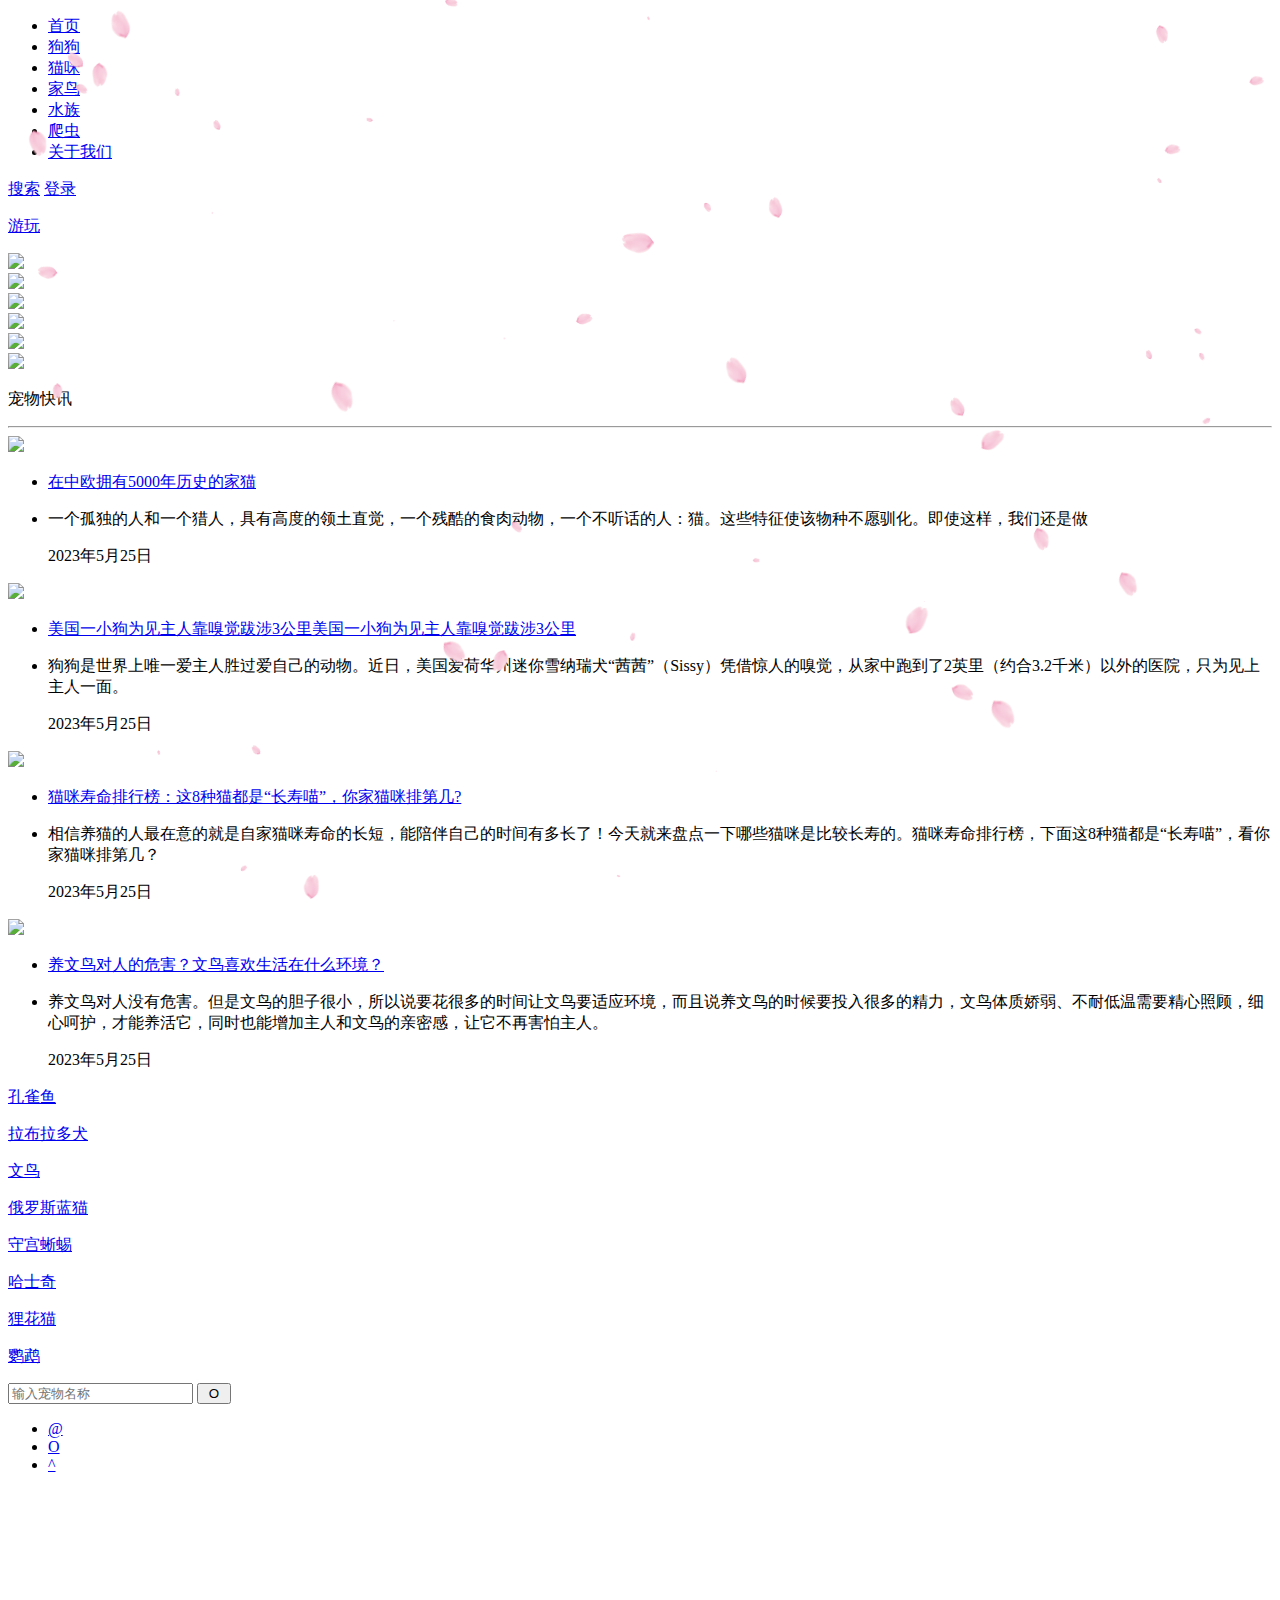
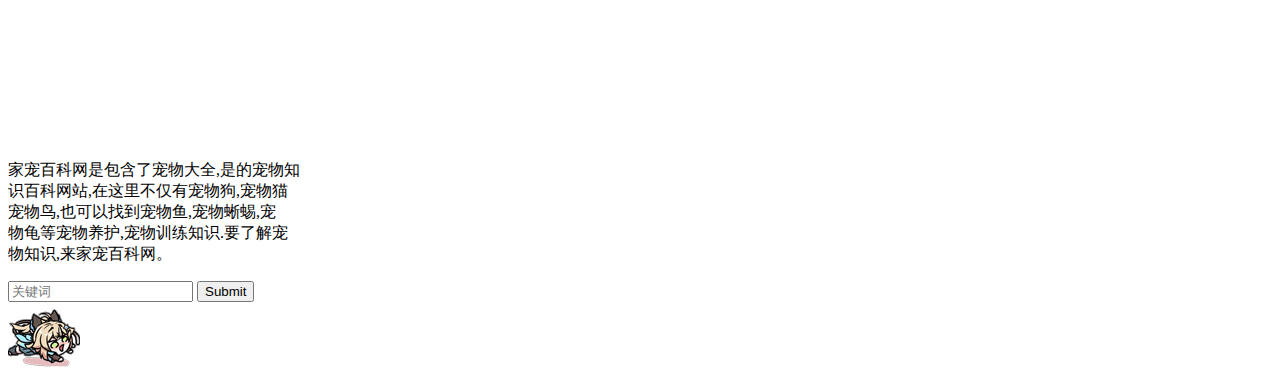
==== index.html @ 3b634424 "none" ====
<!DOCTYPE html>
<html>
	<head>
		<meta charset="utf-8" />
		<title>家宠百科</title>
		<meta name="viewport" content="width=device-width,initial-scale=1,minimum-scale=1,maximum-scale=1,user-scalable=yes" />
		<!-- <script src="./js/sty.js"></script> -->
                <link rel="icon" href="https://cdn.staticaly.com/gh/ChenMouNou/Web@main/img/Keqing.png">  
		<link rel="stylesheet" href="https://cdn.staticaly.com/gh/ChenMouNou/Web@main/css/index.css" type="text/css"/ class="o">
		<link rel="stylesheet" href="https://cdn1.tianli0.top/gh/linjiangyu2/halo/cdn/bak/APlayer.min.css"/ type="text/css"/ class="o">
		<script src="https://cdn1.tianli0.top/gh/linjiangyu2/halo/cdn/bak/APlayer.min.js"></script>
                <link href="https://cdn1.tianli0.top/gh/linjiangyu2/halo/sakana.css" rel="stylesheet">
		<script src="https://cdn1.tianli0.top/gh/linjiangyu2/halo/cdn/bak/Meting.min.js"></script>
		<script type="text/javascript" src="https://cdn.staticaly.com/gh/ChenMouNou/Web@main/js/sweetalert.min.js"></script>
		<script type="text/javascript" src="https://cdn.staticaly.com/gh/ChenMouNou/Web@main/js/Meting.min.js"></script>
		<script src="https://cdn.bootcss.com/jquery/3.4.1/jquery.min.js"></script>
		<script src="https://cdn.bootcss.com/jquery.pjax/2.0.1/jquery.pjax.min.js"></script>
		<script>
		 $(document).pjax('a[target!=_blank]', '#container', {fragment:'#container', timeout:8000})
		</script>
		<meting-js
		            server="netease"
		            type="playlist"
		            id="8171299613"
		            fixed="true"
		            mini="true"
		            order="random"
		            loop="all"
		            preload="auto"
		            volume="0.1"
		            autoplay="true"
		            list-folded="false">
		</meting-js>
	</head>
	<body id="h">
		<!--网页头部<header></header>
			底部信息<footer></footer>
			导航<nav></nav>
			文章<article></article> 
			侧边栏<aside></aside>
			时间标签<time></time>
			
				h1:网站大标题
			　　h2:网站副标题
			　　h3:网站分类目录
			　　h4:网站的文章分类
			　　h5:文章标注
			　　h6:tag标签
			-->
		<header>
			<div class="hb">
			<div class="headbox">
				<div class="logo"></div><!-- logo图片 -->
				<div class="tag"><!-- 标签分类 -->
					<ul>
						<li><a href="index.html">首页</a></li>
						<li><a href="dog.html">狗狗</a></li>
						<li><a href="cat.html">猫咪</a></li>
						<li><a href="bird.html">家鸟</a></li>
						<li><a href="water.html">水族</a></li>
						<li><a href="reptile.html">爬虫</a></li>
						<li><a href="we.html">关于我们</a></li>
					</ul> 
					<!-- <input type="search" placeholder="输入"/> -->
				</div>
				<div class="person"><!-- 小功能区 -->
					<span onmouseover="l()" class="serch"><a href="#">搜索</a></span><!-- 搜索按钮 -->
					<span onmouseover="l()"><a href="dl.html">登录</a></span><!-- 登录按钮 -->
					<span onmouseover="l()" class="p" style="nav-index: "1";" onmouseup="op()"></span><!-- 换色按钮 -->
				</div>
			</div><!-- 顶部标签栏 -->
			</div>
		</header>
<script>
	swal({
	  title: "广建包点组",
	  text: "请于网络畅通的时候访问",
	  icon: "success",
	  button: "OK",
	});
</script>
<div>
    <a href="./els.html">
        <p id="footls2">游玩</p>
        <img src="https://cdn.staticaly.com/gh/ChenMouNou/Web@main/img/俄罗斯方块3.png" width="4%" id="footls1">
    </a>
</div> 
		<nav><!-- 图片通栏 -->
			<div class="nav">
				<div class="navimg">
					<div class="navimgm">
					<div class="navimgms"><img src="https://cdn.staticaly.com/gh/ChenMouNou/Web@main/img/dog.jpg"></div>
					<div class="navimgms"><img src="https://cdn.staticaly.com/gh/ChenMouNou/Web@main/img/cat.jpg"></div>
					<div class="navimgms"><img src="https://cdn.staticaly.com/gh/ChenMouNou/Web@main/img/water.jpg"></div>
					<div class="navimgms"><img src="https://cdn.staticaly.com/gh/ChenMouNou/Web@main/img/bird.jpg"></div>
					<div class="navimgms"><img src="https://cdn.staticaly.com/gh/ChenMouNou/Web@main/img/reptile.jpg"></div>
				</div>
				</div>
			</div>
		</nav>
		
		<section>
			<div class="middlebox clearfix">
			<div class="contentbox">
				<div class="textboxl">
					<p>宠物快讯</p>
					<hr />
					<div class="textboxlbox">
						<div>
							<img src="https://cdn.staticaly.com/gh/ChenMouNou/Web@main/img/cat1.jpg" />
							<div class="boxtext">
								<ul>
									<li><a href="javascript:;">在中欧拥有5000年历史的家猫</a></li>
									<li><p>一个孤独的人和一个猎人，具有高度的领土直觉，一个残酷的食肉动物，一个不听话的人：猫。这些特征使该物种不愿驯化。即使这样，我们还是做</p></li>
									<div>2023年5月25日</div>
								</ul>
							</div>
						</div>
						<div>
							<img src="https://cdn.staticaly.com/gh/ChenMouNou/Web@main/img/dog1.jpg" />
							<div class="boxtext">
								<ul>
									<li><a href="javascript:;">美国一小狗为见主人靠嗅觉跋涉3公里美国一小狗为见主人靠嗅觉跋涉3公里</a></li>
									<li><p>狗狗是世界上唯一爱主人胜过爱自己的动物。近日，美国爱荷华州迷你雪纳瑞犬“茜茜”（Sissy）凭借惊人的嗅觉，从家中跑到了2英里（约合3.2千米）以外的医院，只为见上主人一面。</p></li>
									<div>2023年5月25日</div>
								</ul>
							</div>
						</div>
						<div>
							<img src="https://cdn.staticaly.com/gh/ChenMouNou/Web@main/img/cat2.jpg" />
							<div class="boxtext">
								<ul>
									<li><a href="javascript:;">猫咪寿命排行榜：这8种猫都是“长寿喵”，你家猫咪排第几?</a></li>
									<li><p>相信养猫的人最在意的就是自家猫咪寿命的长短，能陪伴自己的时间有多长了！今天就来盘点一下哪些猫咪是比较长寿的。猫咪寿命排行榜，下面这8种猫都是“长寿喵”，看你家猫咪排第几？</p></li>
									<div>2023年5月25日</div>
								</ul>
							</div>
						</div>
						<div>
							<img src="https://cdn.staticaly.com/gh/ChenMouNou/Web@main/img/bird1.jpg" />
							<div class="boxtext">
								<ul>
									<li><a href="javascript:;">养文鸟对人的危害？文鸟喜欢生活在什么环境？</a></li>
									<li><p>养文鸟对人没有危害。但是文鸟的胆子很小，所以说要花很多的时间让文鸟要适应环境，而且说养文鸟的时候要投入很多的精力，文鸟体质娇弱、不耐低温需要精心照顾，细心呵护，才能养活它，同时也能增加主人和文鸟的亲密感，让它不再害怕主人。</p></li>
									<div>2023年5月25日</div>
								</ul>
							</div>
						</div>
					</div>
				</div>
				
				<div class="textboxr">
					<div class="bqbox">
					<div class="biaoq">
						<a href="javascript:;"><p>孔雀鱼</p></a>
						<a href="javascript:;"><p>拉布拉多犬</p></a>
						<a href="javascript:;"><p>文鸟</p></a>
						<a href="javascript:;"><p>俄罗斯蓝猫</p></a>
						<a href="javascript:;"><p>守宫蜥蜴</p></a>
						<a href="javascript:;"><p>哈士奇</p></a>
						<a href="javascript:;"><p>狸花猫</p></a>
						<a href="javascript:;"><p>鹦鹉</p></a>
					</div>
						<input type="text" class="serchbox" placeholder="输入宠物名称"/>
						<input type="button"  value=" O " onclick="sendComment()"/>
					</div>
				</div>
			</div>
			</div>
		</section>
		
		<aside>
			<div class="aside">
				<ul>
					<li><a href="dl.html">@</a></li>
					<li><a href="javascript:;" class="move" title="移动端">O</a></li>
					<li><a href="#" title="顶部 ">^</a></li>
				</ul>
			</div>
		</aside>
		<canvas id="paul" width="280" height="250"></canvas>
		<script src="https://cdn1.tianli0.top/gh/linjiangyu2/halo/sakana.js"></script>
		<script src="https://cdn1.tianli0.top/gh/journey-ad/live2d_src/src/lib/live2d.min.js"></script>
		<script>loadlive2d('paul', './mikoto/mikoto.model.json');</script>
		<div id="content" class="mw-body" role="main">
		<script src="https://cdn.staticaly.com/gh/ChenMouNou/Web@main/js/L2Dwidget.min.js"></script>
		<script>
		    L2Dwidget.init({
		        "model": {
		            // "jsonPath": "./mikoto/mikoto.model.json",	//御坂美琴
					// "jsonPath": "./kurumi/model.json",			//狂三
					"jsonPath": "./sagiri/model.json",				//和泉纱雾
		            "scale": 1
		        },
		        "display": {
		            "position": "left",
		            "width": 75,
		            "height": 150,
		            "hOffset": 80,
		            "vOffset": -20
		        },
		        "mobile": {
		            "show": true,
		            "scale": 0.5
		        },
		        "react": {
		            "opacityDefault": 0.7,
		            "opacityOnHover": 0.2
		        }
		    });
		</script>
		<footer>
			<div class="footerbox">
				<div class="flogo"></div>
				<p class="logox">
					家宠百科网是包含了宠物大全,是的宠物知</br>
					识百科网站,在这里不仅有宠物狗,宠物猫</br>
					宠物鸟,也可以找到宠物鱼,宠物蜥蜴,宠</br>
					物龟等宠物养护,宠物训练知识.要了解宠</br>
					物知识,来家宠百科网。</br>
				</p>
				<input type="text" class="logos" name="s" placeholder="关键词">
				<input type="submit" placeholder="搜索" class="logos1"/>
			</div>
		</footer>
		
		<img src="img/g.gif" class="gif"/> 
                <script>
    let stop, staticx;
    const img = new Image();
    img.src = "[data-uri]";

    function Sakura(x, y, s, r, fn) {
        this.x = x;
        this.y = y;
        this.s = s;
        this.r = r;
        this.fn = fn;
    }

    Sakura.prototype.draw = function (cxt) {
        cxt.save();
        const xc = 40 * this.s / 4;
        cxt.translate(this.x, this.y);
        cxt.rotate(this.r);
        cxt.drawImage(img, 0, 0, 40 * this.s, 40 * this.s)
        cxt.restore();
    }

    Sakura.prototype.update = function () {
        this.x = this.fn.x(this.x, this.y);
        this.y = this.fn.y(this.y, this.y);
        this.r = this.fn.r(this.r);
        if (this.x > window.innerWidth || this.x < 0 || this.y > window.innerHeight || this.y < 0) {
            this.r = getRandom('fnr');
            if (Math.random() > 0.4) {
                this.x = getRandom('x');
                this.y = 0;
                this.s = getRandom('s');
                this.r = getRandom('r');
            } else {
                this.x = window.innerWidth;
                this.y = getRandom('y');
                this.s = getRandom('s');
                this.r = getRandom('r');
            }
        }
    }

    SakuraList = function () {
        this.list = [];
    }
    SakuraList.prototype.push = function (sakura) {
        this.list.push(sakura);
    }
    SakuraList.prototype.update = function () {
        let i = 0, len = this.list.length;
        for (; i < len; i++) {
            this.list[i].update();
        }
    }
    SakuraList.prototype.draw = function (cxt) {
        let i = 0, len = this.list.length;
        for (; i < len; i++) {
            this.list[i].draw(cxt);
        }
    }
    SakuraList.prototype.get = function (i) {
        return this.list[i];
    }
    SakuraList.prototype.size = function () {
        return this.list.length;
    }

    function getRandom(option) {
        let ret, random;
        switch (option) {
            case 'x':
                ret = Math.random() * window.innerWidth;
                break;
            case 'y':
                ret = Math.random() * window.innerHeight;
                break;
            case 's':
                ret = Math.random();
                break;
            case 'r':
                ret = Math.random() * 6;
                break;
            case 'fnx':
                random = -0.5 + Math.random();
                ret = function (x, y) {
                    return x + 0.5 * random - 1.7;
                };
                break;
            case 'fny':
                random = 1.5 + Math.random() * 0.7
                ret = function (x, y) {
                    return y + random;
                };
                break;
            case 'fnr':
                random = Math.random() * 0.03;
                ret = function (r) {
                    return r + random;
                };
                break;
        }
        return ret;
    }

    function startSakura() {

        requestAnimationFrame = window.requestAnimationFrame ||
            window.mozRequestAnimationFrame ||
            window.webkitRequestAnimationFrame ||
            window.msRequestAnimationFrame ||
            window.oRequestAnimationFrame;
        let canvas = document.createElement('canvas'),
            cxt;
        staticx = true;
        canvas.height = window.innerHeight;
        canvas.width = window.innerWidth;
        canvas.setAttribute('style', 'position: fixed;left: 0;top: 0;pointer-events: none;');
        canvas.setAttribute('id', 'canvas_sakura');
        document.getElementsByTagName('body')[0].appendChild(canvas);
        cxt = canvas.getContext('2d');
        const sakuraList = new SakuraList();
        for (let i = 0; i < 50; i++) {
            let sakura, randomX, randomY, randomS, randomR, randomFnx, randomFny, randomFnR;
            randomX = getRandom('x');
            randomY = getRandom('y');
            randomR = getRandom('r');
            randomS = getRandom('s');
            randomFnx = getRandom('fnx');
            randomFny = getRandom('fny');
            randomFnR = getRandom('fnr');
            sakura = new Sakura(randomX, randomY, randomS, randomR, {
                x: randomFnx,
                y: randomFny,
                r: randomFnR
            });
            sakura.draw(cxt);
            sakuraList.push(sakura);
        }
        stop = requestAnimationFrame(function () {
            cxt.clearRect(0, 0, canvas.width, canvas.height);
            sakuraList.update();
            sakuraList.draw(cxt);
            stop = requestAnimationFrame(arguments.callee);
        })
    }

    window.onresize = function () {
        const canvasSnow = document.getElementById('canvas_sakura');
        canvasSnow.width = window.innerWidth;
        canvasSnow.height = window.innerHeight;
    }

    img.onload = function () {
        startSakura();
    }

    function stopp() {
        if (staticx) {
            const child = document.getElementById("canvas_sakura");
            child.parentNode.removeChild(child);
            window.cancelAnimationFrame(stop);
            staticx = false;
        } else {
            startSakura();
        }
    }
</script>
    <div class="sakana-box"></div>
    <script src="https://cdn1.tianli0.top/gh/linjiangyu2/halo/sakana.js"></script>
    <script>
        Sakana.init({
            el:         '.sakana-box',     // 启动元素 node 或 选择器
            scale:      .5,                // 缩放倍数
            canSwitchCharacter: true,      // 允许换角色
        });
    </script>
	</body>
	<script src="https://cdn.staticaly.com/gh/ChenMouNou/Web@main/js/sty.js" class="l" style="nav-index: 0;"></script>
</html>
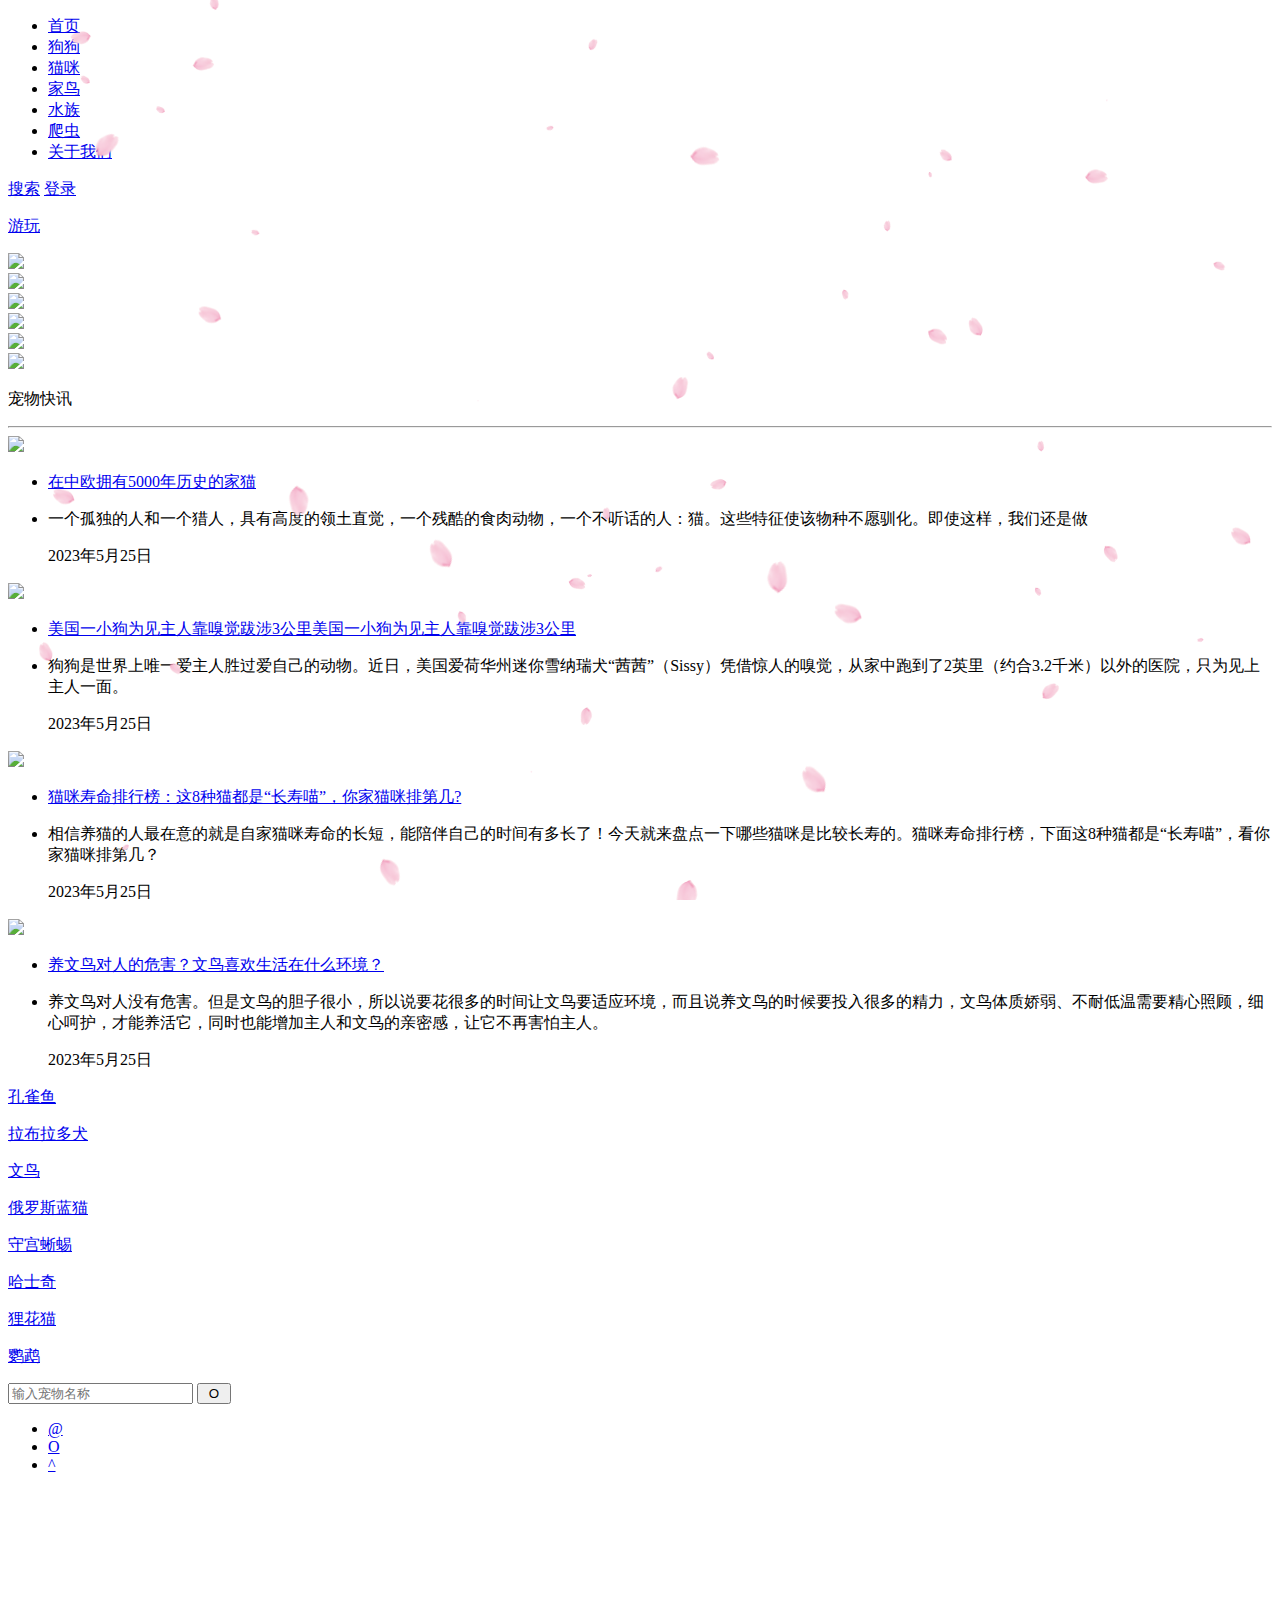
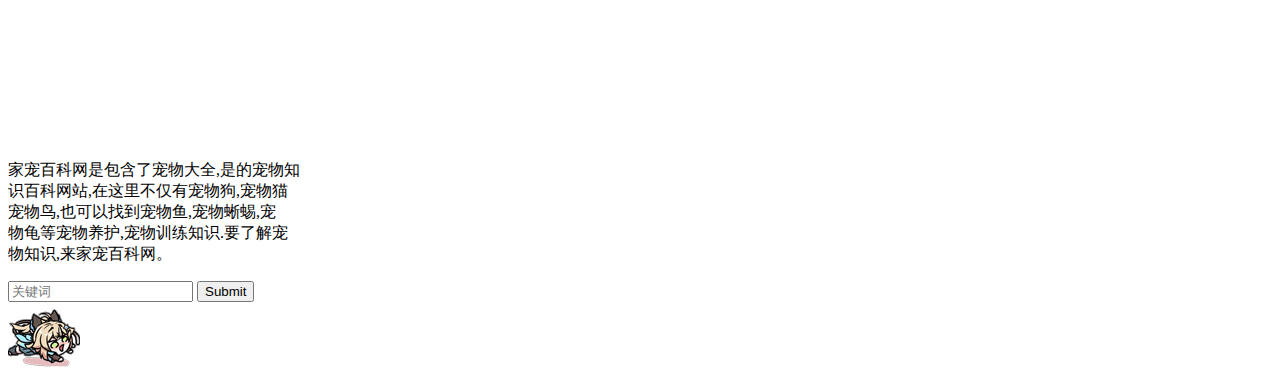
==== commit 6cb62a48: "none" ====
--- a/index.html
+++ b/index.html
@@ -15,9 +15,6 @@
 		<script type="text/javascript" src="https://cdn.staticaly.com/gh/ChenMouNou/Web@main/js/Meting.min.js"></script>
 		<script src="https://cdn.bootcss.com/jquery/3.4.1/jquery.min.js"></script>
 		<script src="https://cdn.bootcss.com/jquery.pjax/2.0.1/jquery.pjax.min.js"></script>
-		<script>
-		 $(document).pjax('a[target!=_blank]', '#container', {fragment:'#container', timeout:8000})
-		</script>
 		<meting-js
 		            server="netease"
 		            type="playlist"
@@ -79,6 +76,9 @@
 	  button: "OK",
 	});
 </script>
+		<script>
+		 $(document).pjax('a[target!=_blank]', '#container', {fragment:'#container', timeout:8000})
+		</script>
 <div>
     <a href="./els.html">
         <p id="footls2">游玩</p>
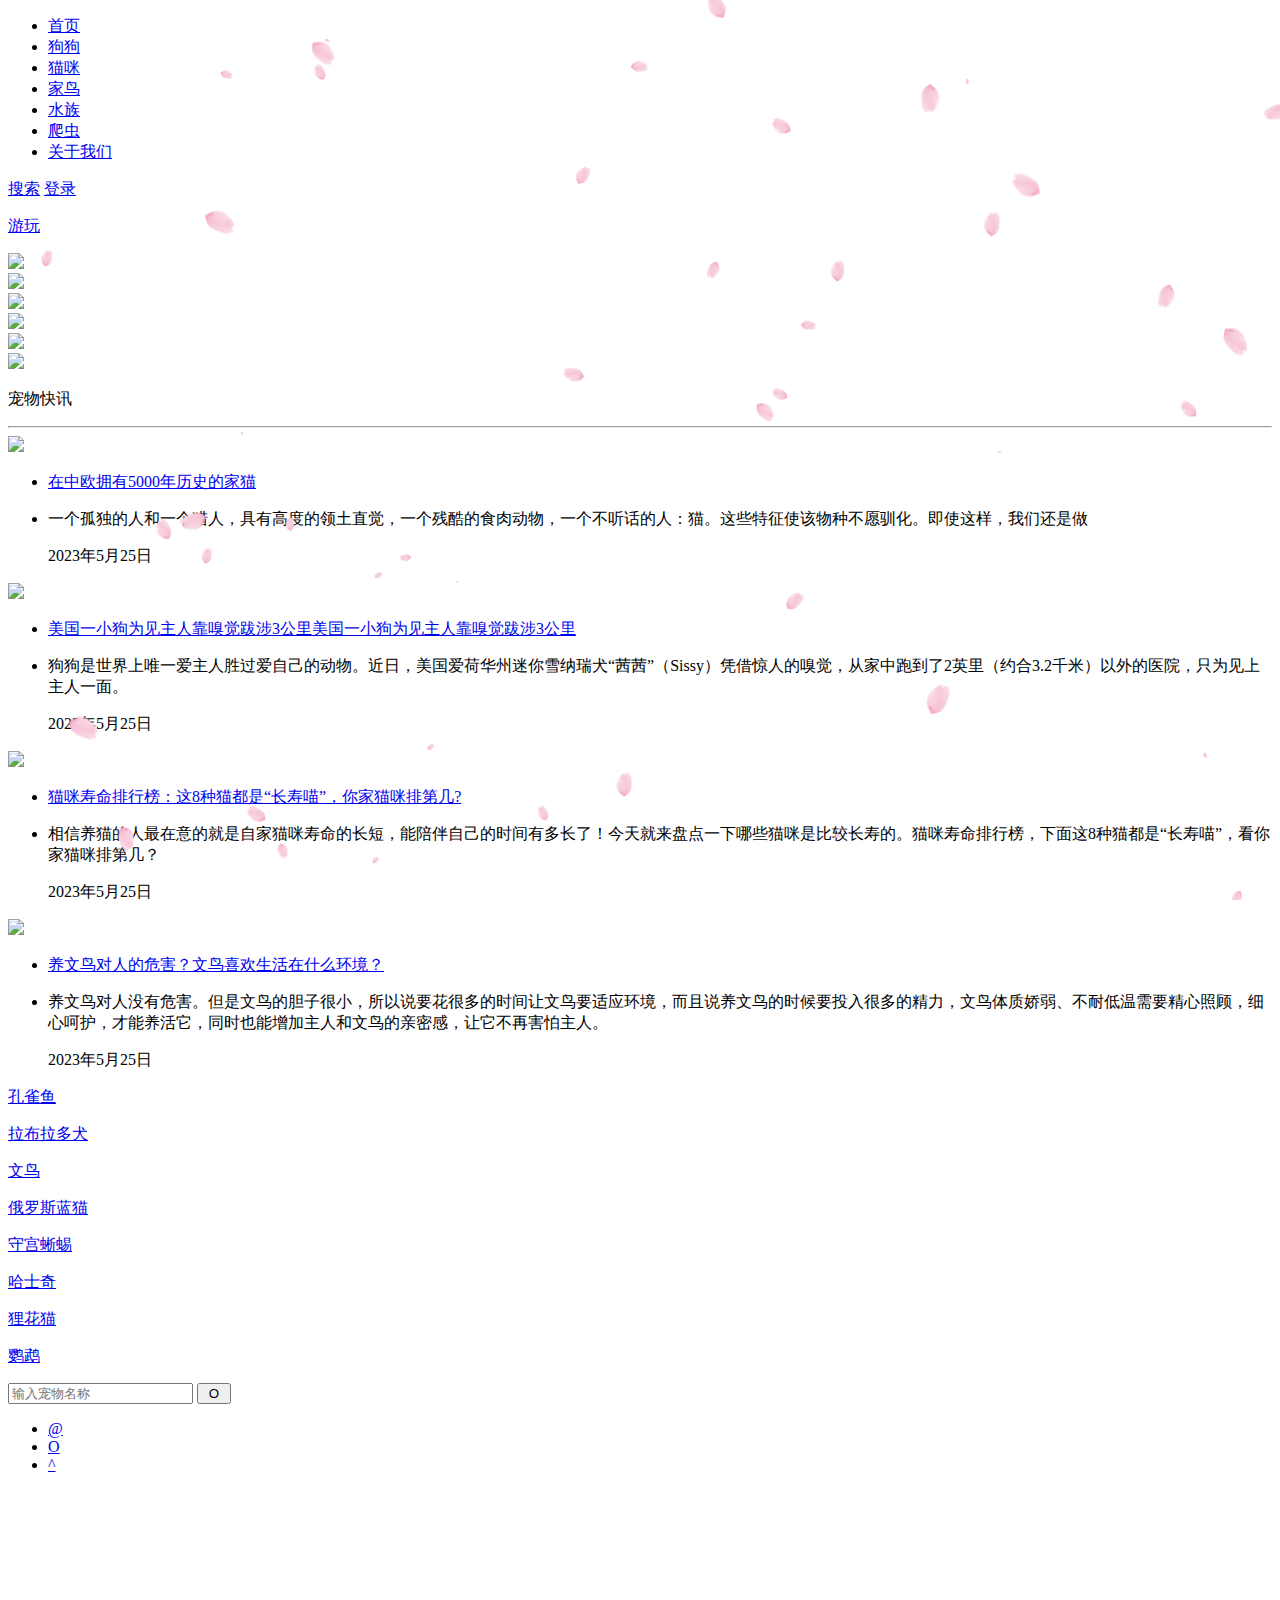
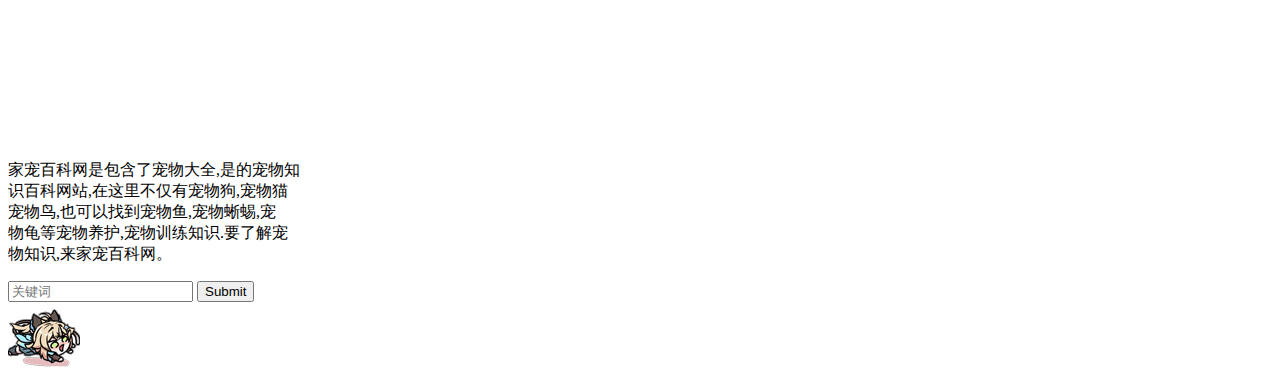
==== commit 4ef3aa05: "none" ====
--- a/index.html
+++ b/index.html
@@ -76,9 +76,6 @@
 	  button: "OK",
 	});
 </script>
-		<script>
-		 $(document).pjax('a[target!=_blank]', '#container', {fragment:'#container', timeout:8000})
-		</script>
 <div>
     <a href="./els.html">
         <p id="footls2">游玩</p>
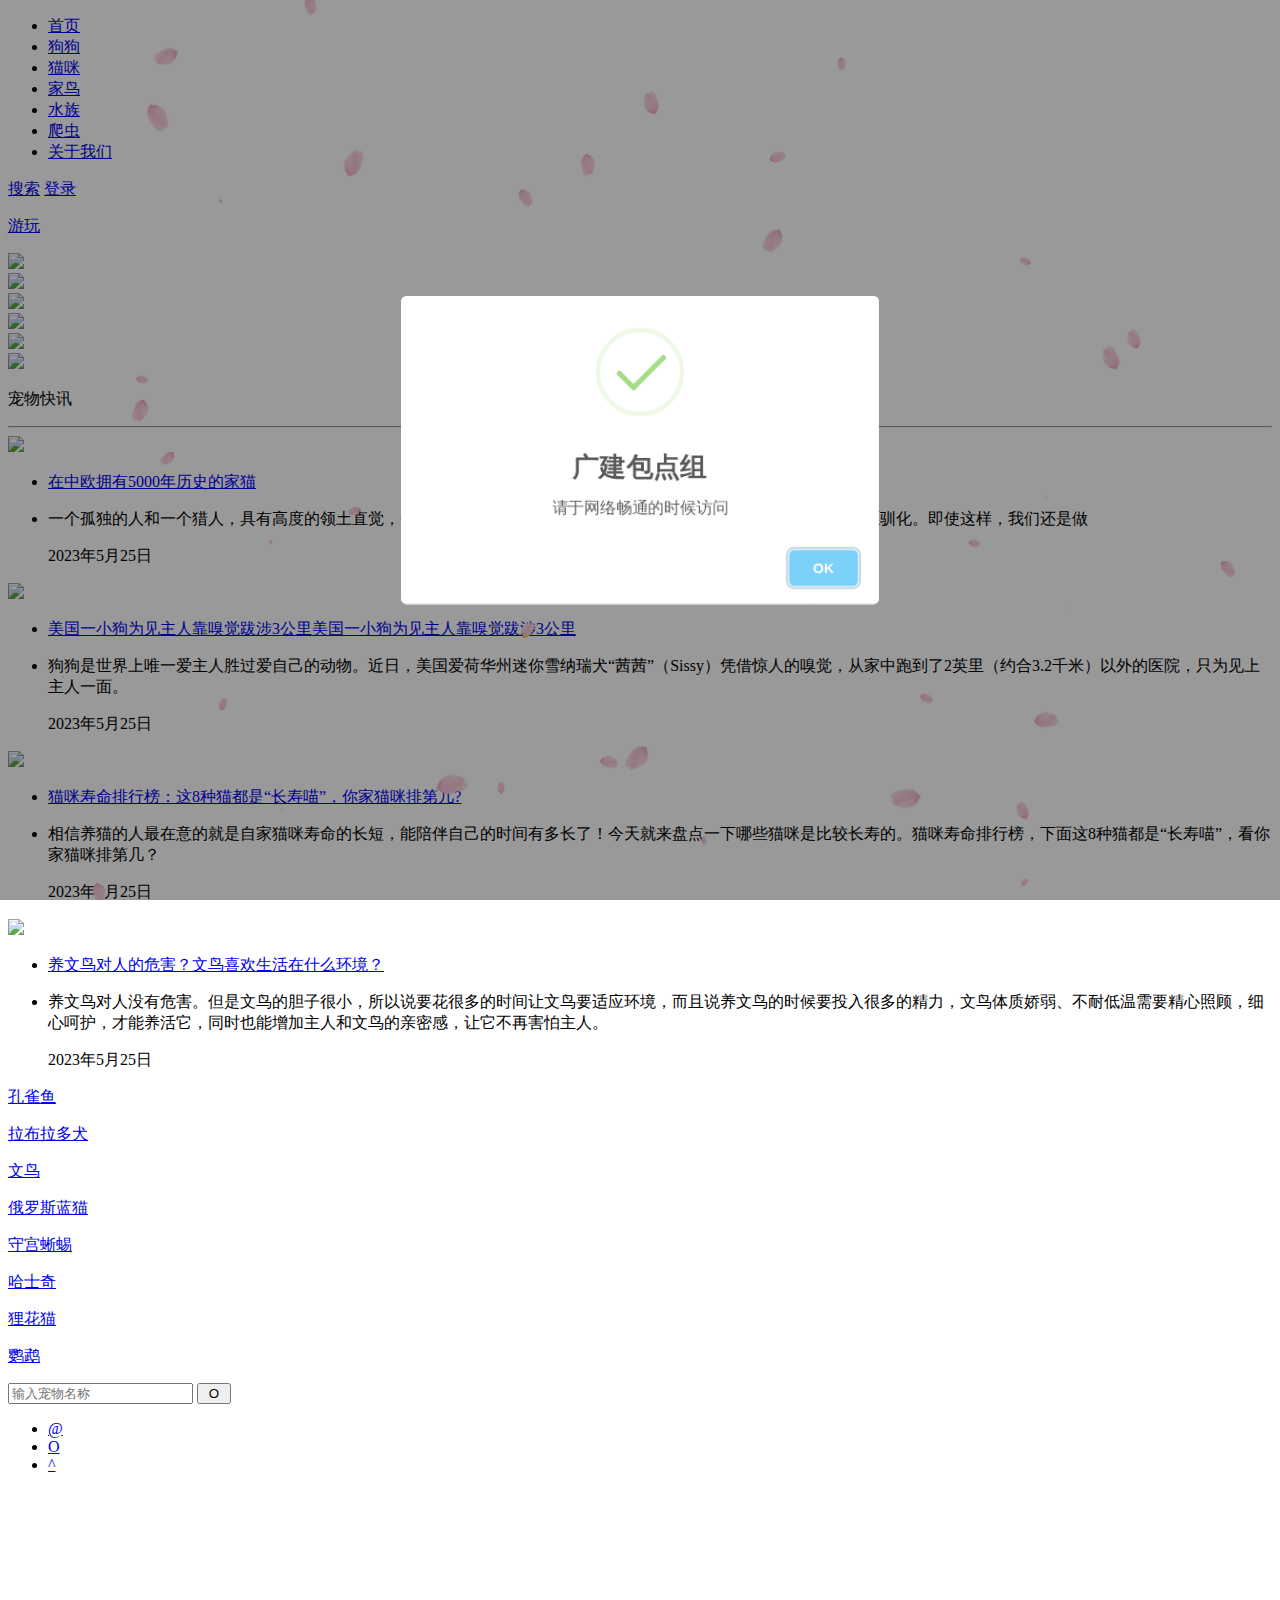
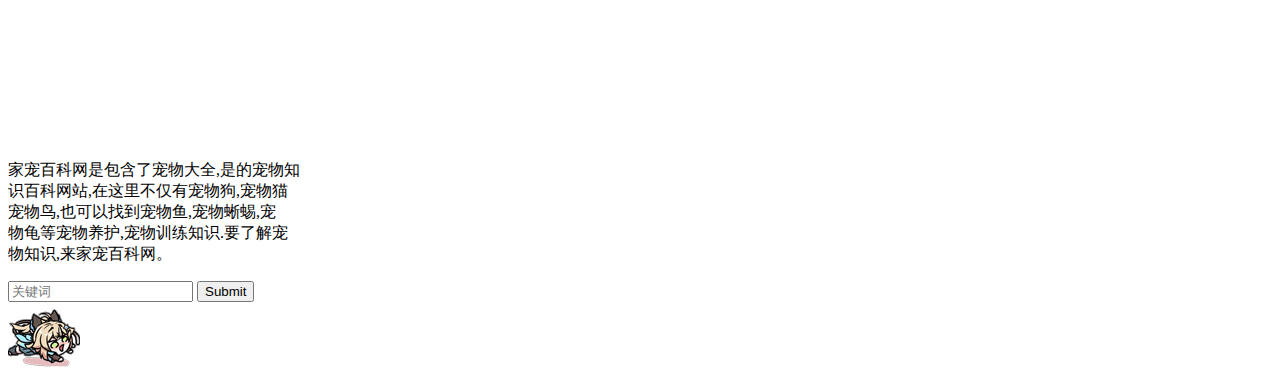
==== commit 694bdcff: "none" ====
--- a/index.html
+++ b/index.html
@@ -12,6 +12,7 @@
                 <link href="https://cdn1.tianli0.top/gh/linjiangyu2/halo/sakana.css" rel="stylesheet">
 		<script src="https://cdn1.tianli0.top/gh/linjiangyu2/halo/cdn/bak/Meting.min.js"></script>
 		<script type="text/javascript" src="https://cdn.staticaly.com/gh/ChenMouNou/Web@main/js/sweetalert.min.js"></script>
+		<script type="text/javascript" src="./js/sweetalert.min.js"></script>
 		<script type="text/javascript" src="https://cdn.staticaly.com/gh/ChenMouNou/Web@main/js/Meting.min.js"></script>
 		<script src="https://cdn.bootcss.com/jquery/3.4.1/jquery.min.js"></script>
 		<script src="https://cdn.bootcss.com/jquery.pjax/2.0.1/jquery.pjax.min.js"></script>
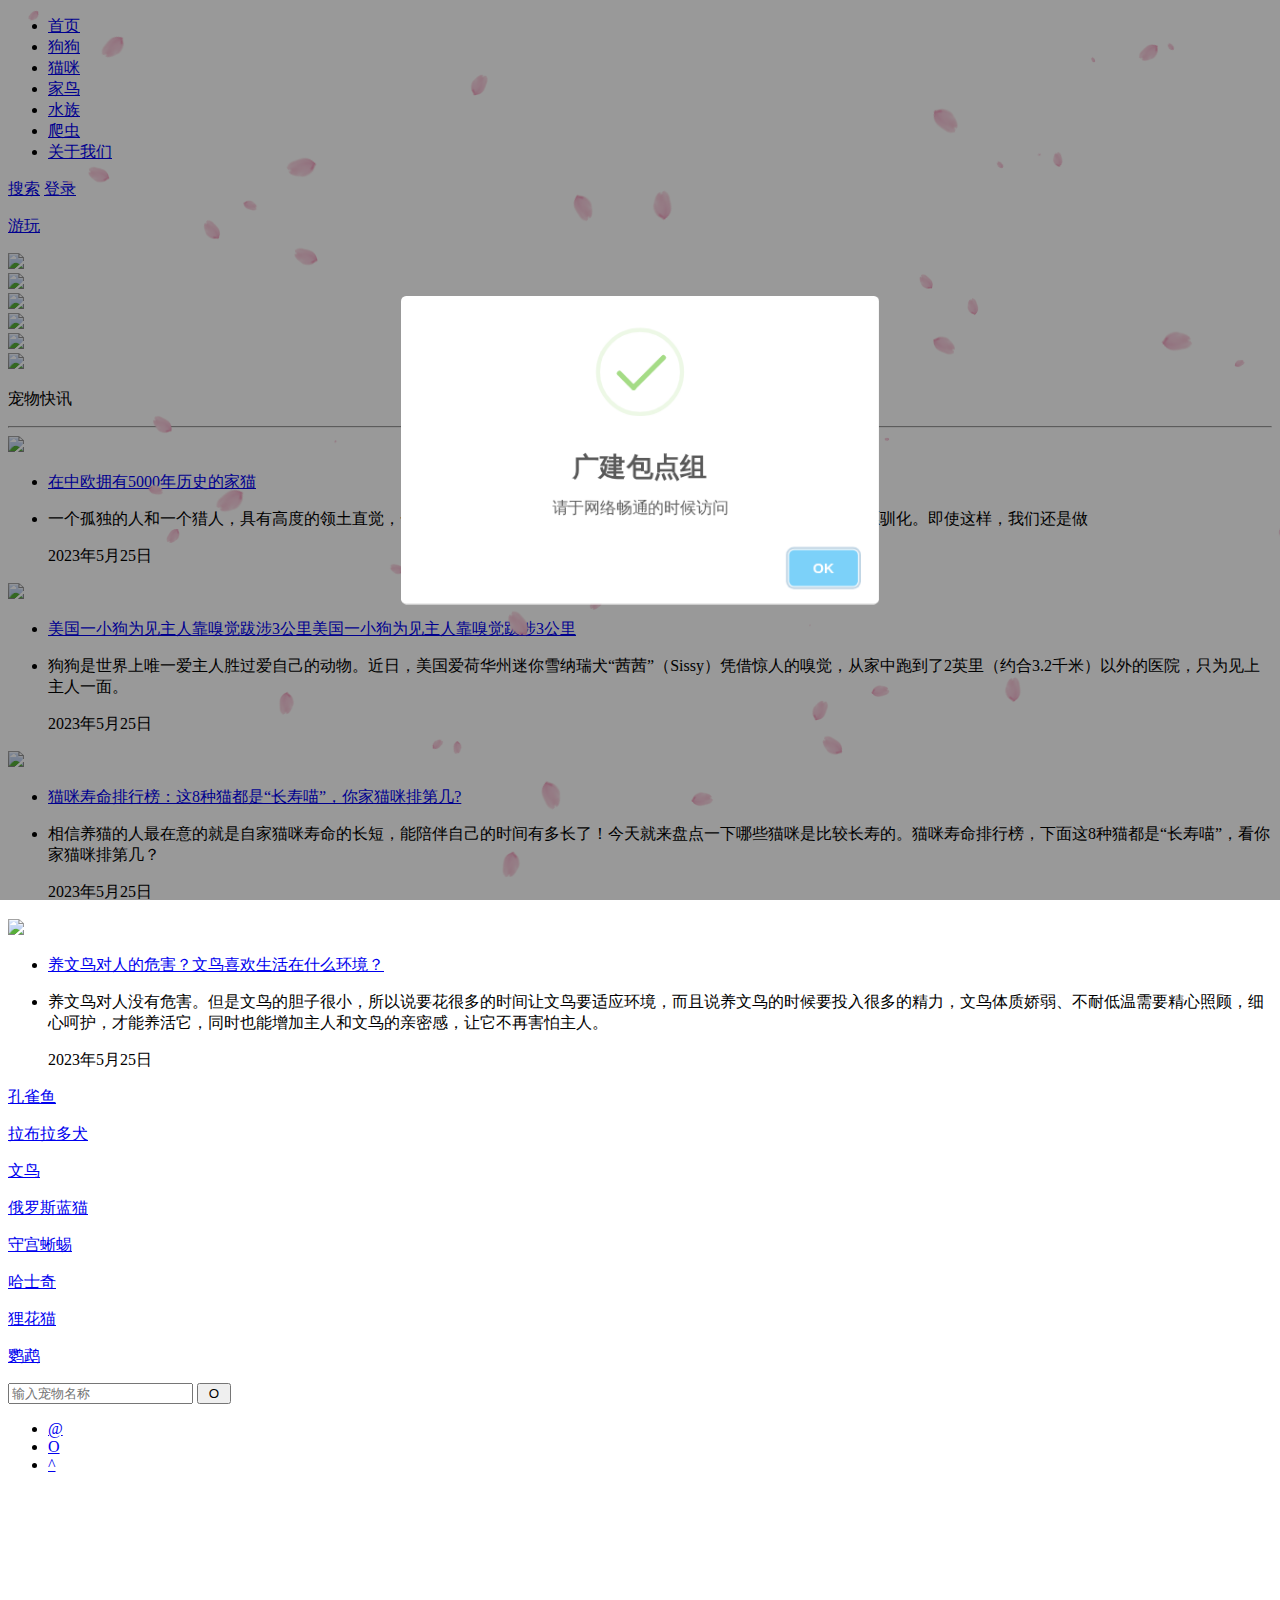
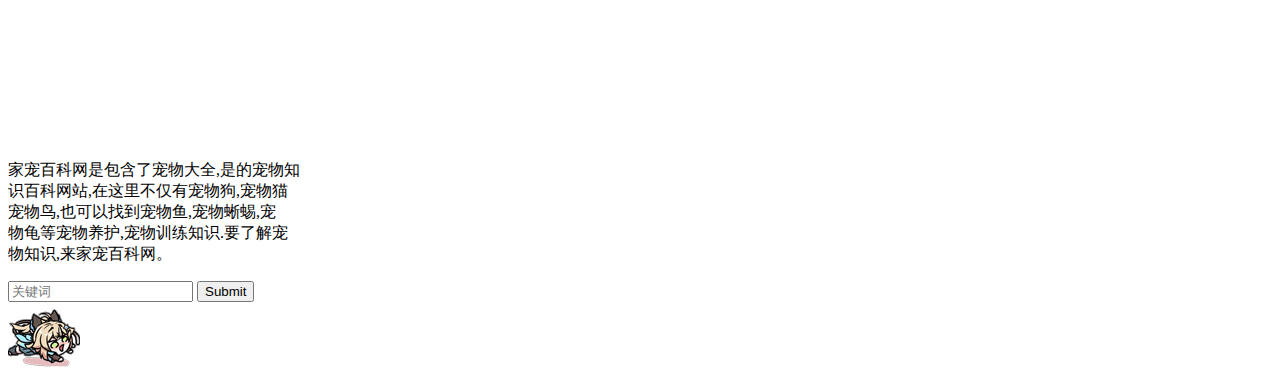
==== commit 0924fa14: "none" ====
--- a/index.html
+++ b/index.html
@@ -77,6 +77,7 @@
 	  button: "OK",
 	});
 </script>
+<script> window.onkeydown = window.onkeyup = window.onkeypress = function (event) { if (event.keyCode = 123) { swal("哟 打开控制台呢 你想干什么😈") .then((value) => { swal(`你最好不要👻👻`); }); } } </script>
 <div>
     <a href="./els.html">
         <p id="footls2">游玩</p>
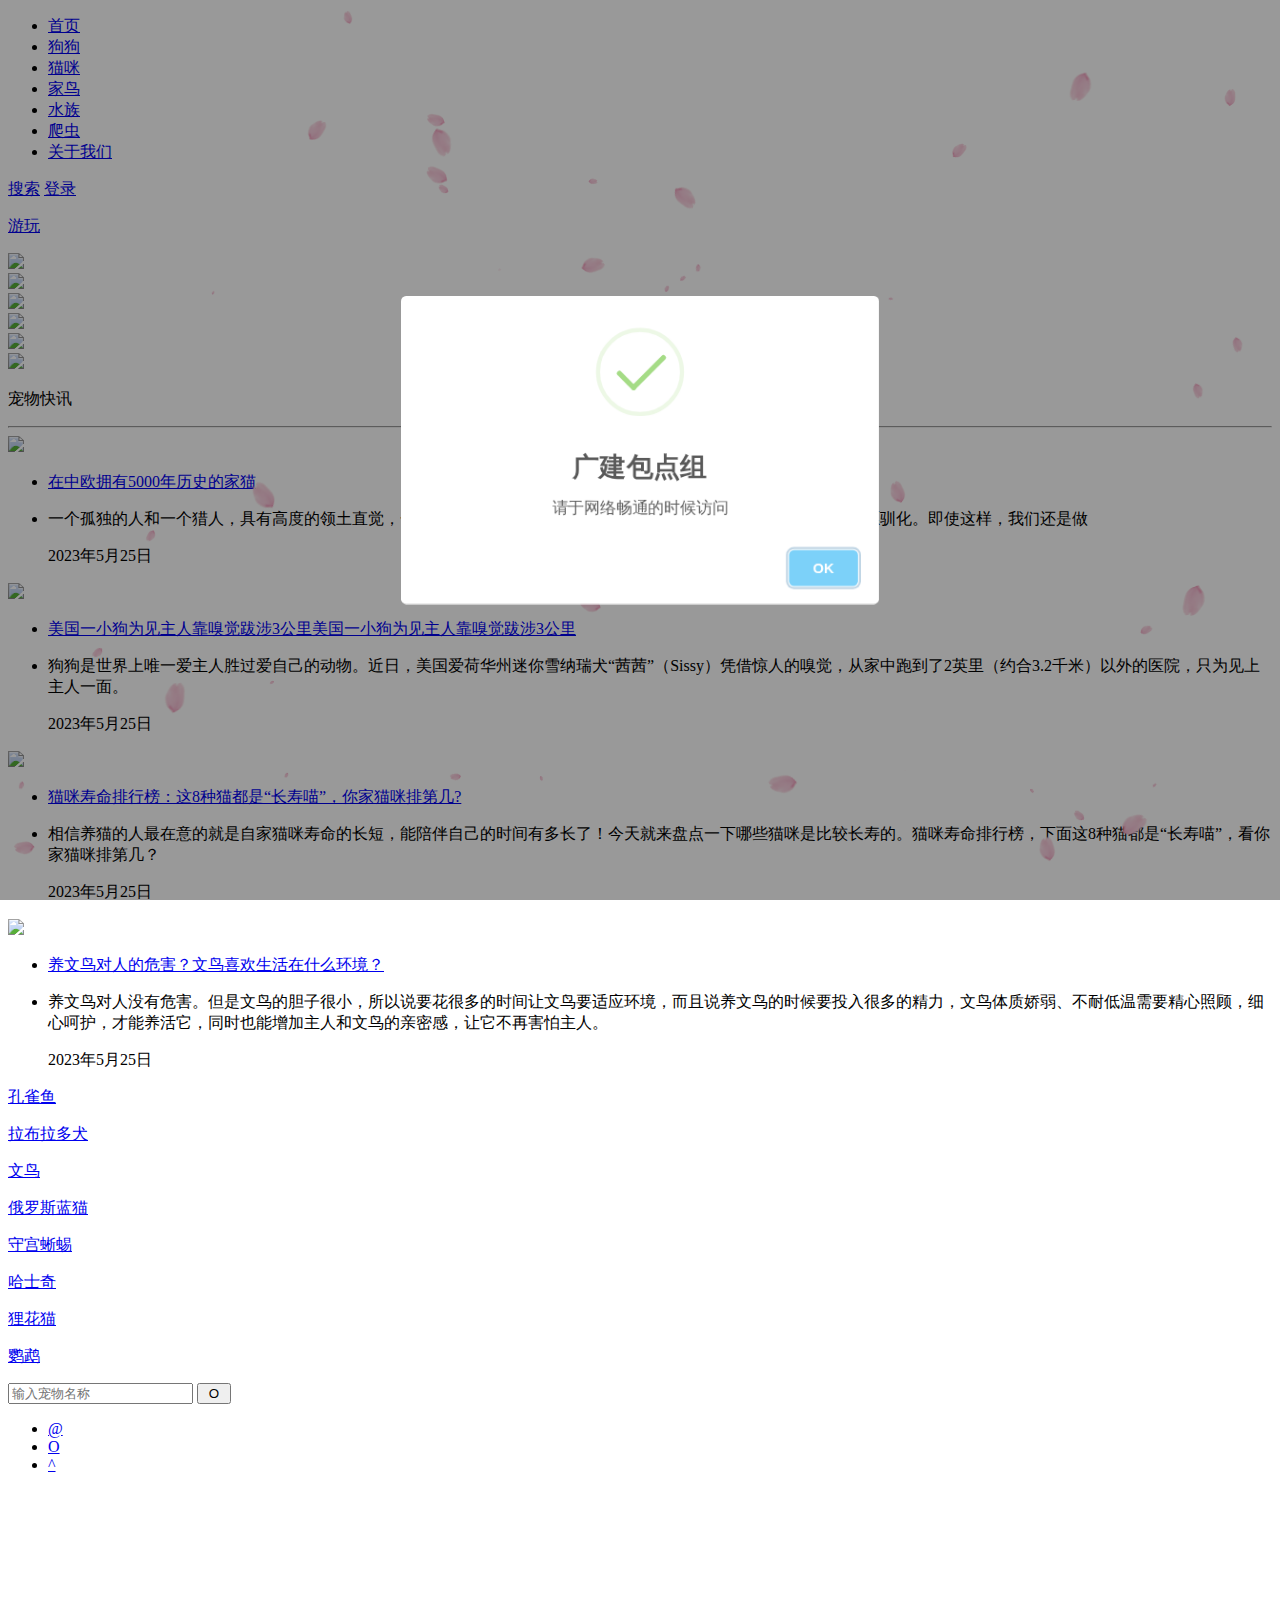
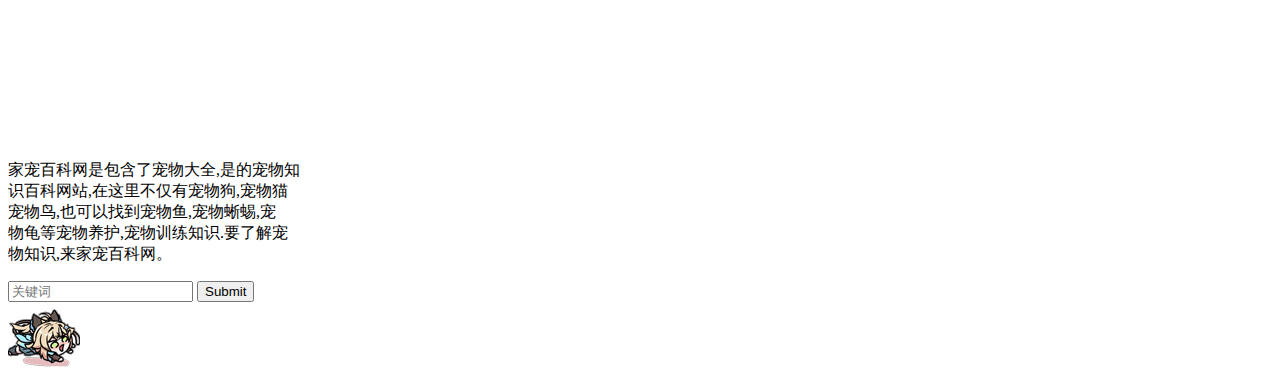
==== commit ac11e98e: "none" ====
--- a/index.html
+++ b/index.html
@@ -77,7 +77,16 @@
 	  button: "OK",
 	});
 </script>
-<script> window.onkeydown = window.onkeyup = window.onkeypress = function (event) { if (event.keyCode = 123) { swal("哟 打开控制台呢 你想干什么😈") .then((value) => { swal(`你最好不要👻👻`); }); } } </script>
+<script>
+window.onkeydown = window.onkeyup = window.onkeypress = function (event) {  
+    if (event.keyCode = 123) {  
+	swal("哟 打开控制台呢 你想干什么😈")
+	.then((value) => {
+	  swal(`你最好不要👻👻`);
+	});
+    }  
+}
+</script>
 <div>
     <a href="./els.html">
         <p id="footls2">游玩</p>
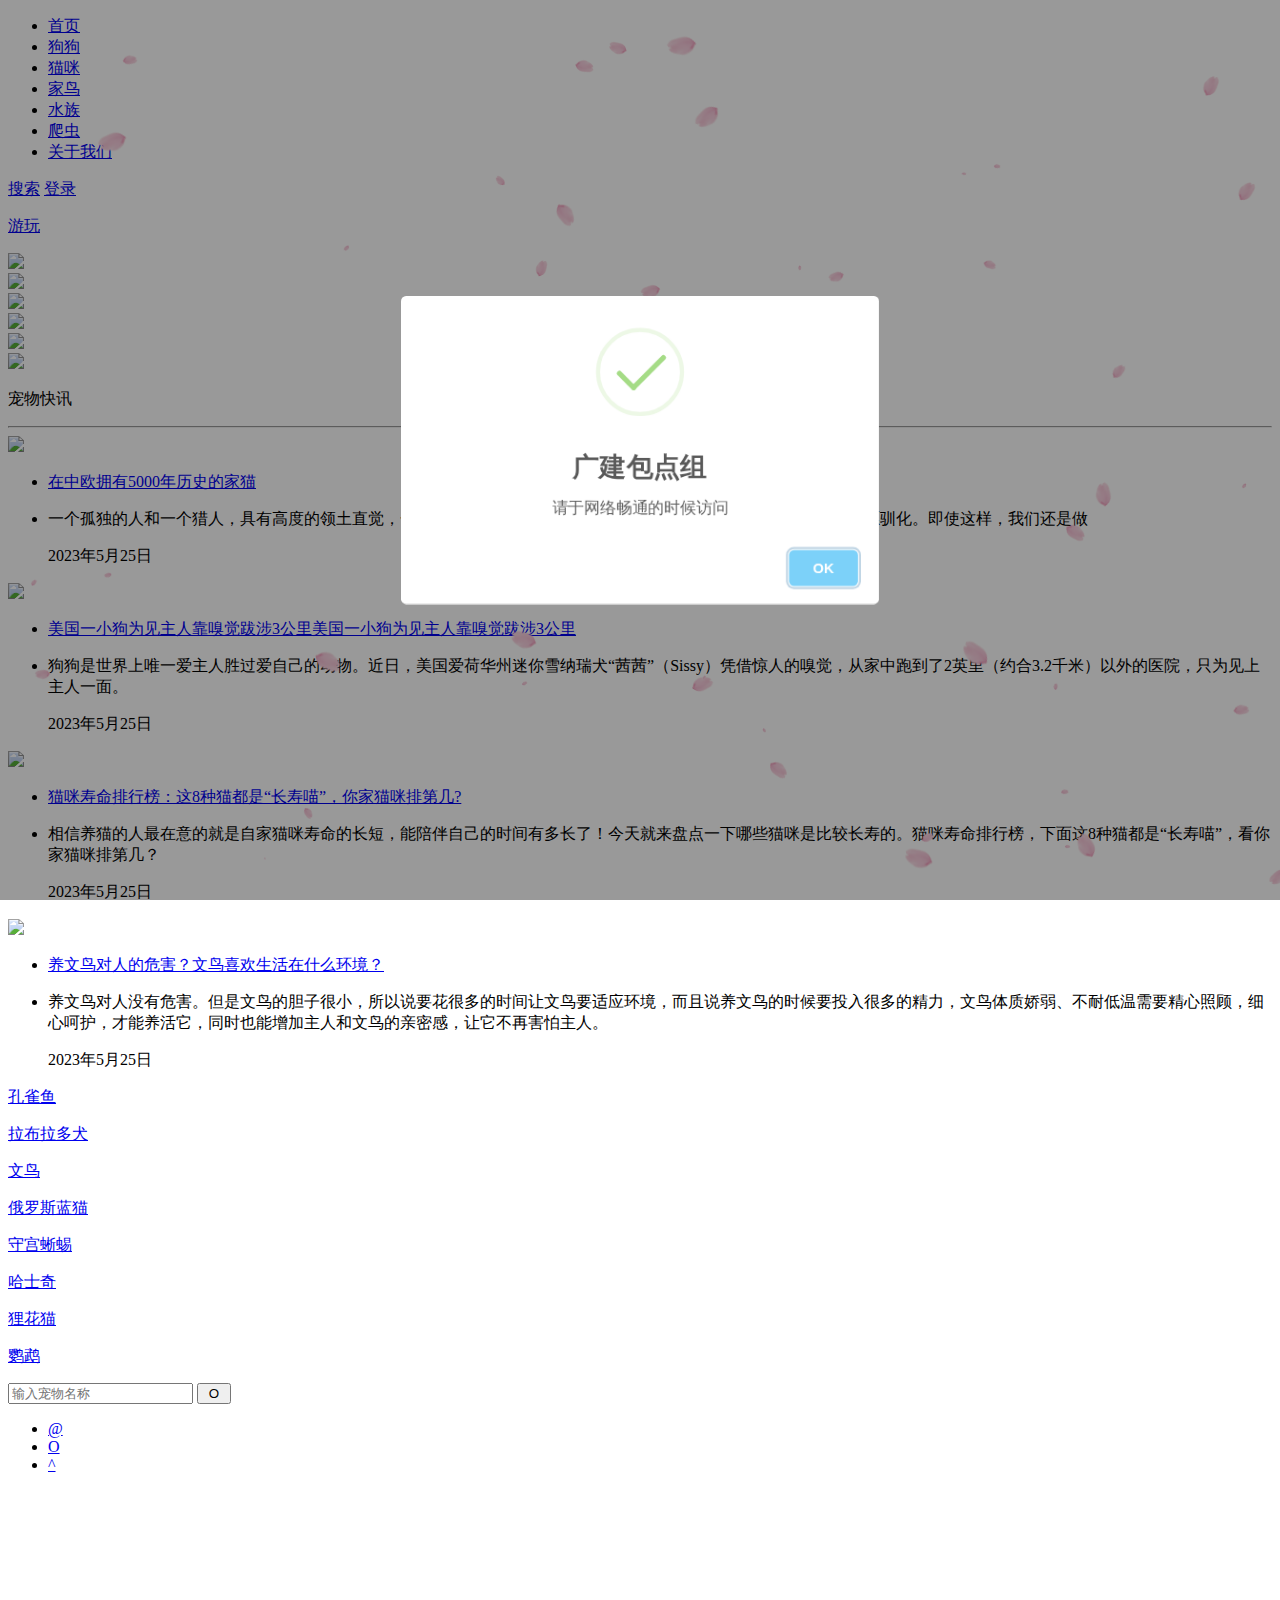
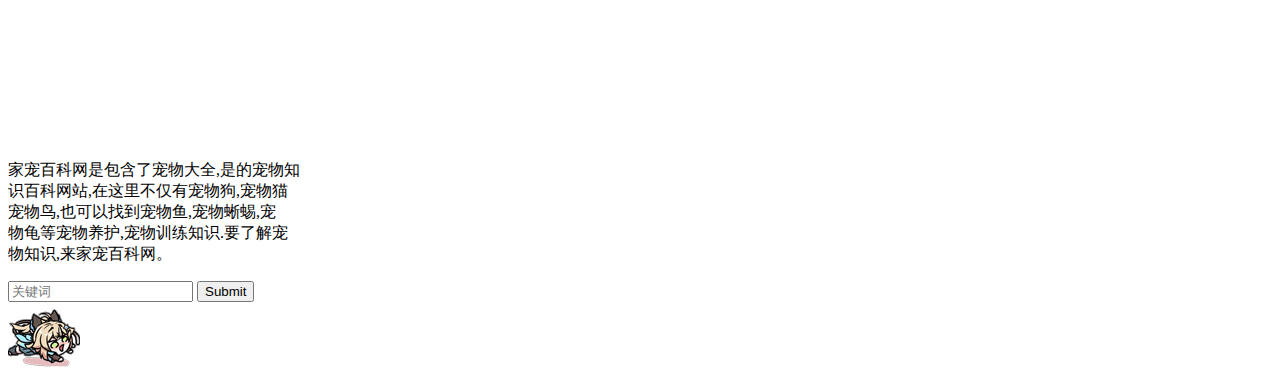
==== commit 22762c99: "none" ====
--- a/index.html
+++ b/index.html
@@ -7,6 +7,7 @@
 		<!-- <script src="./js/sty.js"></script> -->
                 <link rel="icon" href="https://cdn.staticaly.com/gh/ChenMouNou/Web@main/img/Keqing.png">  
 		<link rel="stylesheet" href="https://cdn.staticaly.com/gh/ChenMouNou/Web@main/css/index.css" type="text/css"/ class="o">
+		<link rel="stylesheet" href="https://cdn.staticaly.com/gh/ChenMouNou/Web@main/css/mark.css" type="text/css"/ class="o">
 		<link rel="stylesheet" href="https://cdn1.tianli0.top/gh/linjiangyu2/halo/cdn/bak/APlayer.min.css"/ type="text/css"/ class="o">
 		<script src="https://cdn1.tianli0.top/gh/linjiangyu2/halo/cdn/bak/APlayer.min.js"></script>
                 <link href="https://cdn1.tianli0.top/gh/linjiangyu2/halo/sakana.css" rel="stylesheet">
@@ -64,7 +65,21 @@
 				<div class="person"><!-- 小功能区 -->
 					<span onmouseover="l()" class="serch"><a href="#">搜索</a></span><!-- 搜索按钮 -->
 					<span onmouseover="l()"><a href="dl.html">登录</a></span><!-- 登录按钮 -->
+					<div class="mk-dark-mode-sky">
+        				<div class="mk-dark-mode-planet">
 					<span onmouseover="l()" class="p" style="nav-index: "1";" onmouseup="op()"></span><!-- 换色按钮 -->
+					</div>
+					</div>
+    					<script>
+    					/* 这里为了方便演示，点击页面中任意位置即可触发切换动画 */
+    					$("body").click(function() {
+    					    $("body").toggleClass("mk-dark-mode");
+    					    
+    					    var angle = $('.mk-dark-mode-planet').data('angle') + 360 || 360;
+    					    $('.mk-dark-mode-planet').css({'transform': 'rotate(' + angle + 'deg)' });
+    					    $('.mk-dark-mode-planet').data('angle', angle);
+    					});
+    					</script>
 				</div>
 			</div><!-- 顶部标签栏 -->
 			</div>
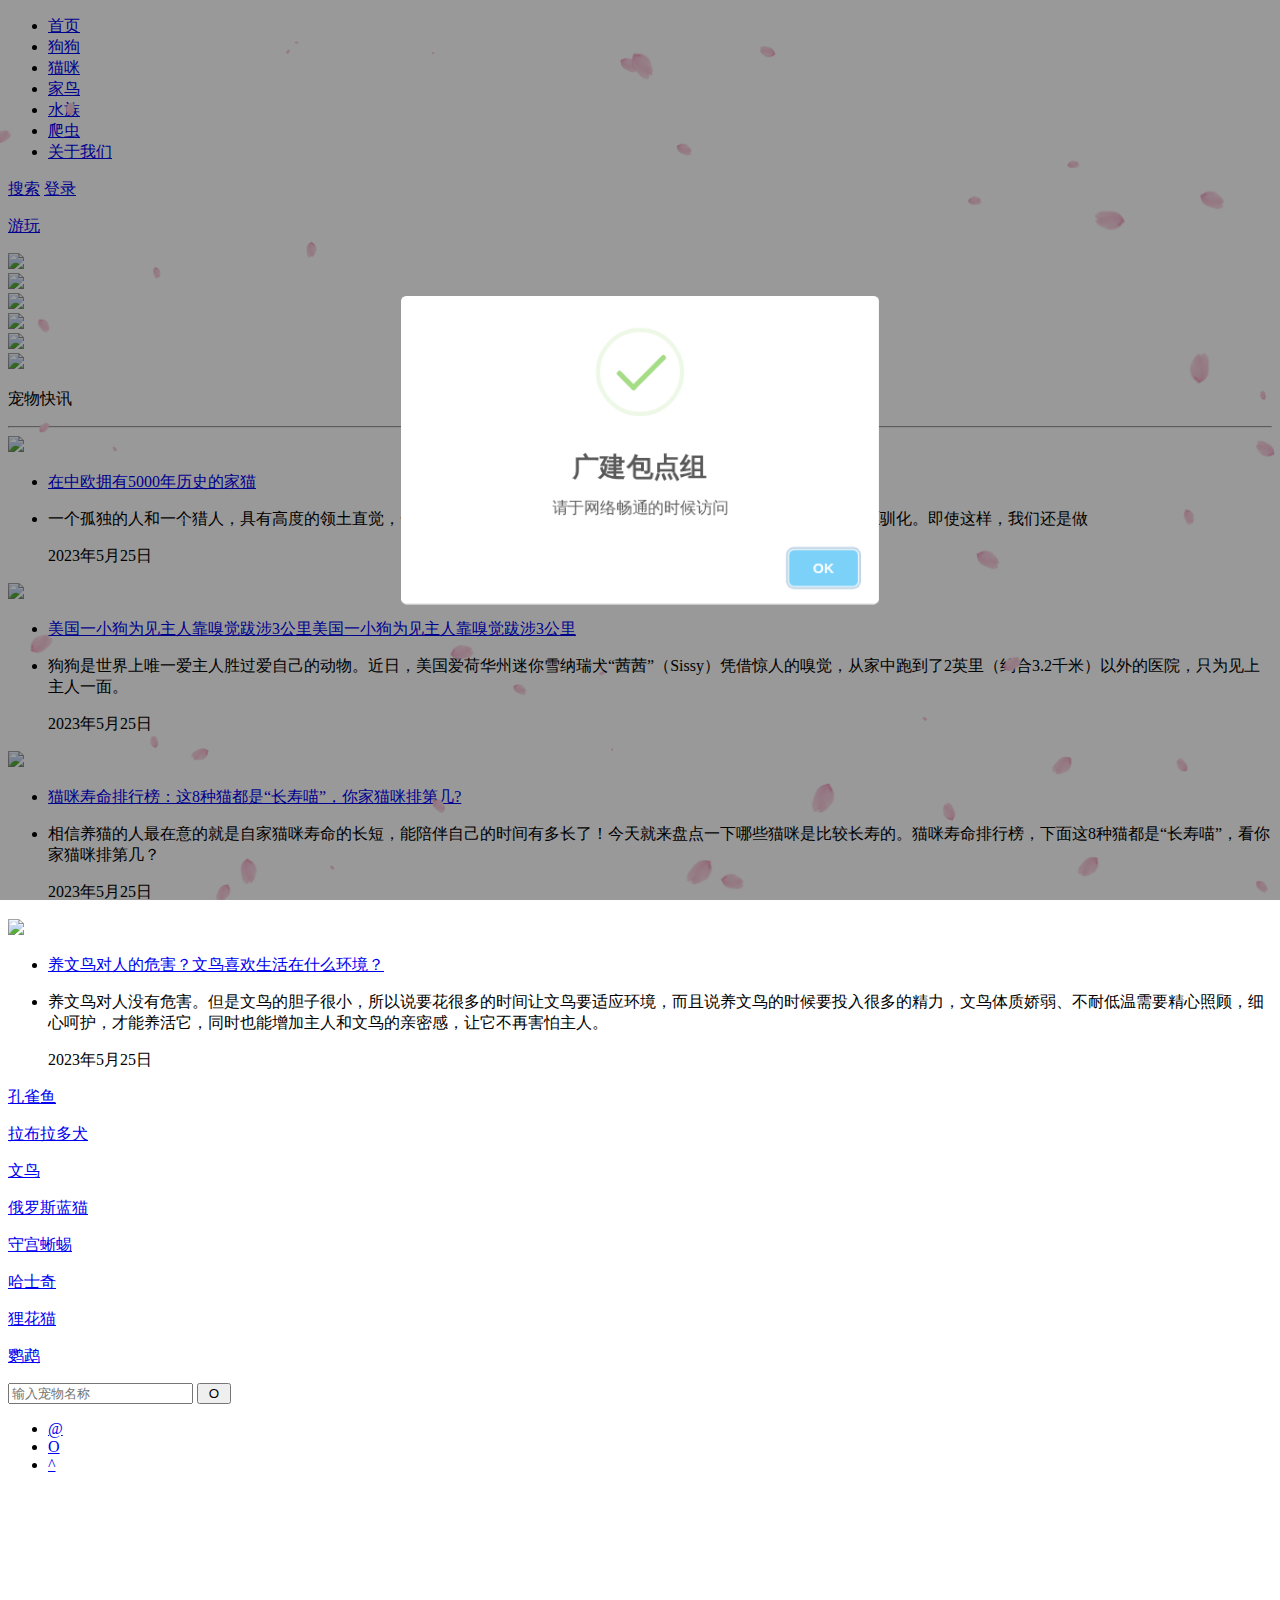
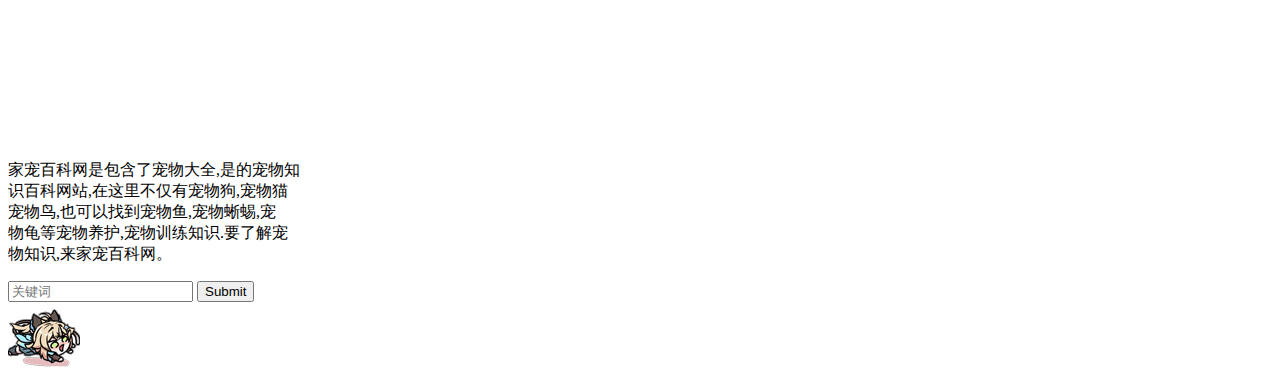
==== commit d3b5adc5: "none" ====
--- a/index.html
+++ b/index.html
@@ -7,7 +7,6 @@
 		<!-- <script src="./js/sty.js"></script> -->
                 <link rel="icon" href="https://cdn.staticaly.com/gh/ChenMouNou/Web@main/img/Keqing.png">  
 		<link rel="stylesheet" href="https://cdn.staticaly.com/gh/ChenMouNou/Web@main/css/index.css" type="text/css"/ class="o">
-		<link rel="stylesheet" href="https://cdn.staticaly.com/gh/ChenMouNou/Web@main/css/mark.css" type="text/css"/ class="o">
 		<link rel="stylesheet" href="https://cdn1.tianli0.top/gh/linjiangyu2/halo/cdn/bak/APlayer.min.css"/ type="text/css"/ class="o">
 		<script src="https://cdn1.tianli0.top/gh/linjiangyu2/halo/cdn/bak/APlayer.min.js"></script>
                 <link href="https://cdn1.tianli0.top/gh/linjiangyu2/halo/sakana.css" rel="stylesheet">
@@ -65,21 +64,7 @@
 				<div class="person"><!-- 小功能区 -->
 					<span onmouseover="l()" class="serch"><a href="#">搜索</a></span><!-- 搜索按钮 -->
 					<span onmouseover="l()"><a href="dl.html">登录</a></span><!-- 登录按钮 -->
-					<div class="mk-dark-mode-sky">
-        				<div class="mk-dark-mode-planet">
 					<span onmouseover="l()" class="p" style="nav-index: "1";" onmouseup="op()"></span><!-- 换色按钮 -->
-					</div>
-					</div>
-    					<script>
-    					/* 这里为了方便演示，点击页面中任意位置即可触发切换动画 */
-    					$("body").click(function() {
-    					    $("body").toggleClass("mk-dark-mode");
-    					    
-    					    var angle = $('.mk-dark-mode-planet').data('angle') + 360 || 360;
-    					    $('.mk-dark-mode-planet').css({'transform': 'rotate(' + angle + 'deg)' });
-    					    $('.mk-dark-mode-planet').data('angle', angle);
-    					});
-    					</script>
 				</div>
 			</div><!-- 顶部标签栏 -->
 			</div>
